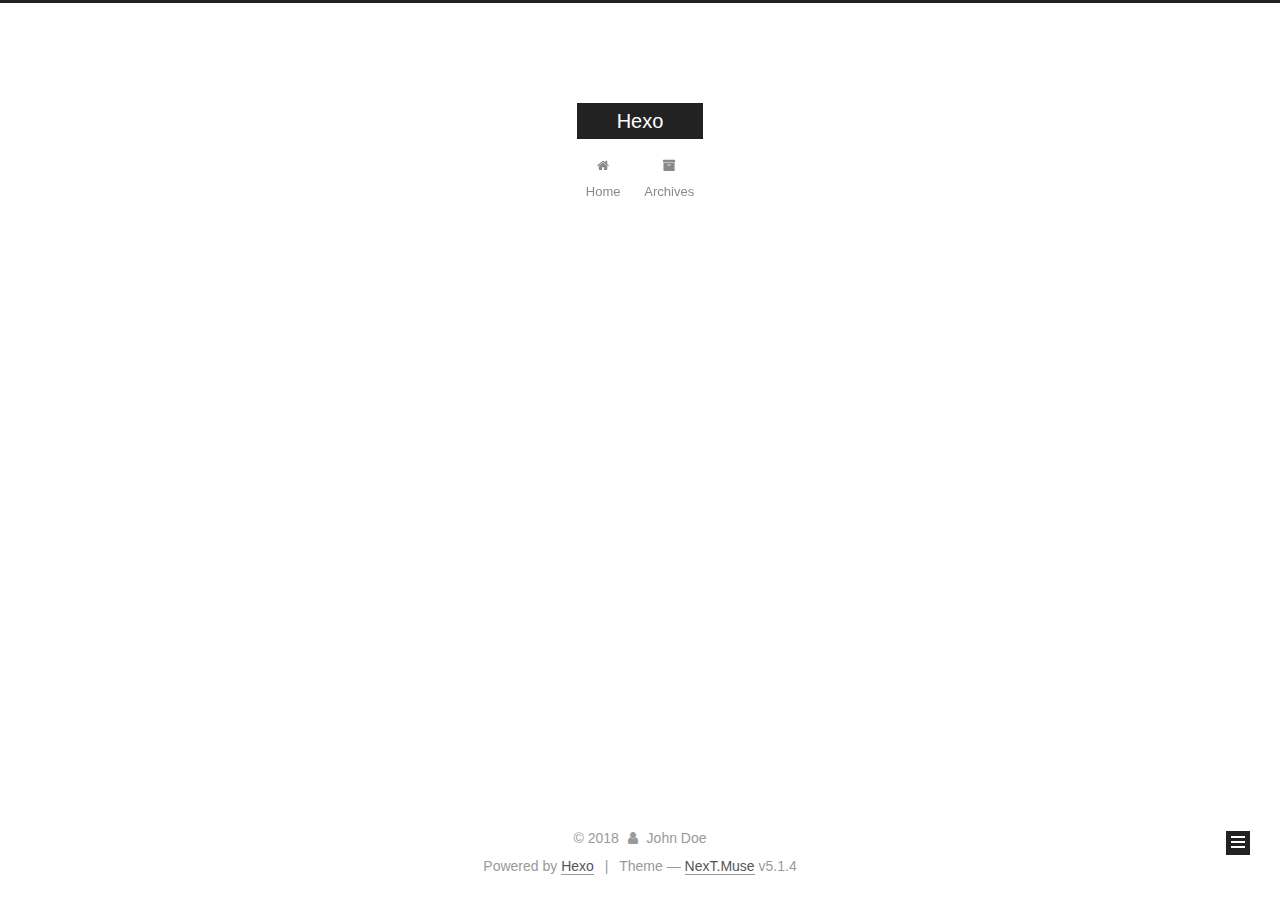
==== archives/index.html @ 5ebdc73c "Site updated: 2018-12-27 10:28:48" ====
<!DOCTYPE html>



  


<html class="theme-next muse use-motion" lang="">
<head><meta name="generator" content="Hexo 3.8.0">
  <meta charset="UTF-8">
<meta http-equiv="X-UA-Compatible" content="IE=edge">
<meta name="viewport" content="width=device-width, initial-scale=1, maximum-scale=1">
<meta name="theme-color" content="#222">









<meta http-equiv="Cache-Control" content="no-transform">
<meta http-equiv="Cache-Control" content="no-siteapp">
















  
  
  <link href="/lib/fancybox/source/jquery.fancybox.css?v=2.1.5" rel="stylesheet" type="text/css">







<link href="/lib/font-awesome/css/font-awesome.min.css?v=4.6.2" rel="stylesheet" type="text/css">

<link href="/css/main.css?v=5.1.4" rel="stylesheet" type="text/css">


  <link rel="apple-touch-icon" sizes="180x180" href="/images/apple-touch-icon-next.png?v=5.1.4">


  <link rel="icon" type="image/png" sizes="32x32" href="/images/favicon-32x32-next.png?v=5.1.4">


  <link rel="icon" type="image/png" sizes="16x16" href="/images/favicon-16x16-next.png?v=5.1.4">


  <link rel="mask-icon" href="/images/logo.svg?v=5.1.4" color="#222">





  <meta name="keywords" content="Hexo, NexT">










<meta property="og:type" content="website">
<meta property="og:title" content="Hexo">
<meta property="og:url" content="http://yoursite.com/archives/index.html">
<meta property="og:site_name" content="Hexo">
<meta property="og:locale" content="default">
<meta name="twitter:card" content="summary">
<meta name="twitter:title" content="Hexo">



<script type="text/javascript" id="hexo.configurations">
  var NexT = window.NexT || {};
  var CONFIG = {
    root: '/',
    scheme: 'Muse',
    version: '5.1.4',
    sidebar: {"position":"left","display":"post","offset":12,"b2t":false,"scrollpercent":false,"onmobile":false},
    fancybox: true,
    tabs: true,
    motion: {"enable":true,"async":false,"transition":{"post_block":"fadeIn","post_header":"slideDownIn","post_body":"slideDownIn","coll_header":"slideLeftIn","sidebar":"slideUpIn"}},
    duoshuo: {
      userId: '0',
      author: 'Author'
    },
    algolia: {
      applicationID: '',
      apiKey: '',
      indexName: '',
      hits: {"per_page":10},
      labels: {"input_placeholder":"Search for Posts","hits_empty":"We didn't find any results for the search: ${query}","hits_stats":"${hits} results found in ${time} ms"}
    }
  };
</script>



  <link rel="canonical" href="http://yoursite.com/archives/">





  <title>Archive | Hexo</title>
  








</head>

<body itemscope="" itemtype="http://schema.org/WebPage" lang="default">

  
  
    
  

  <div class="container sidebar-position-left page-archive">
    <div class="headband"></div>

    <header id="header" class="header" itemscope="" itemtype="http://schema.org/WPHeader">
      <div class="header-inner"><div class="site-brand-wrapper">
  <div class="site-meta ">
    

    <div class="custom-logo-site-title">
      <a href="/" class="brand" rel="start">
        <span class="logo-line-before"><i></i></span>
        <span class="site-title">Hexo</span>
        <span class="logo-line-after"><i></i></span>
      </a>
    </div>
      
        <p class="site-subtitle"></p>
      
  </div>

  <div class="site-nav-toggle">
    <button>
      <span class="btn-bar"></span>
      <span class="btn-bar"></span>
      <span class="btn-bar"></span>
    </button>
  </div>
</div>

<nav class="site-nav">
  

  
    <ul id="menu" class="menu">
      
        
        <li class="menu-item menu-item-home">
          <a href="/" rel="section">
            
              <i class="menu-item-icon fa fa-fw fa-home"></i> <br>
            
            Home
          </a>
        </li>
      
        
        <li class="menu-item menu-item-archives">
          <a href="/archives/" rel="section">
            
              <i class="menu-item-icon fa fa-fw fa-archive"></i> <br>
            
            Archives
          </a>
        </li>
      

      
    </ul>
  

  
</nav>



 </div>
    </header>

    <main id="main" class="main">
      <div class="main-inner">
        <div class="content-wrap">
          <div id="content" class="content">
            

  
  
  
  <div class="post-block archive">
    <div id="posts" class="posts-collapse">
      <span class="archive-move-on"></span>

      <span class="archive-page-counter">
        
        
        
          
        
        Um..! 2 posts in total. Keep on posting.
      </span>

      

        
        
        

        
          
          <div class="collection-title">
            <h1 class="archive-year" id="archive-year-2018">2018</h1>
          </div>
        
        

        

  <article class="post post-type-normal" itemscope="" itemtype="http://schema.org/Article">
    <header class="post-header">

      <h2 class="post-title">
        
            <a class="post-title-link" href="/2018/12/21/“我的新帖子”/" itemprop="url">
              
                <span itemprop="name">“我的新帖子”</span>
              
            </a>
        
      </h2>

      <div class="post-meta">
        <time class="post-time" itemprop="dateCreated" datetime="2018-12-21T10:36:46+08:00" content="2018-12-21">
          12-21
        </time>
      </div>

    </header>
  </article>



      

        
        
        

        
        

        

  <article class="post post-type-normal" itemscope="" itemtype="http://schema.org/Article">
    <header class="post-header">

      <h2 class="post-title">
        
            <a class="post-title-link" href="/2018/12/20/hello-world/" itemprop="url">
              
                <span itemprop="name">Hello World</span>
              
            </a>
        
      </h2>

      <div class="post-meta">
        <time class="post-time" itemprop="dateCreated" datetime="2018-12-20T17:09:55+08:00" content="2018-12-20">
          12-20
        </time>
      </div>

    </header>
  </article>



      

    </div>
  </div>
  
  
  

  



          </div>
          


          

        </div>
        
          
  
  <div class="sidebar-toggle">
    <div class="sidebar-toggle-line-wrap">
      <span class="sidebar-toggle-line sidebar-toggle-line-first"></span>
      <span class="sidebar-toggle-line sidebar-toggle-line-middle"></span>
      <span class="sidebar-toggle-line sidebar-toggle-line-last"></span>
    </div>
  </div>

  <aside id="sidebar" class="sidebar">
    
    <div class="sidebar-inner">

      

      

      <section class="site-overview-wrap sidebar-panel sidebar-panel-active">
        <div class="site-overview">
          <div class="site-author motion-element" itemprop="author" itemscope="" itemtype="http://schema.org/Person">
            
              <p class="site-author-name" itemprop="name">John Doe</p>
              <p class="site-description motion-element" itemprop="description"></p>
          </div>

          <nav class="site-state motion-element">

            
              <div class="site-state-item site-state-posts">
              
                <a href="/archives/">
              
                  <span class="site-state-item-count">2</span>
                  <span class="site-state-item-name">posts</span>
                </a>
              </div>
            

            

            

          </nav>

          

          

          
          

          
          

          

        </div>
      </section>

      

      

    </div>
  </aside>


        
      </div>
    </main>

    <footer id="footer" class="footer">
      <div class="footer-inner">
        <div class="copyright">&copy; <span itemprop="copyrightYear">2018</span>
  <span class="with-love">
    <i class="fa fa-user"></i>
  </span>
  <span class="author" itemprop="copyrightHolder">John Doe</span>

  
</div>


  <div class="powered-by">Powered by <a class="theme-link" target="_blank" href="https://hexo.io">Hexo</a></div>



  <span class="post-meta-divider">|</span>



  <div class="theme-info">Theme &mdash; <a class="theme-link" target="_blank" href="https://github.com/iissnan/hexo-theme-next">NexT.Muse</a> v5.1.4</div>




        







        
      </div>
    </footer>

    
      <div class="back-to-top">
        <i class="fa fa-arrow-up"></i>
        
      </div>
    

    

  </div>

  

<script type="text/javascript">
  if (Object.prototype.toString.call(window.Promise) !== '[object Function]') {
    window.Promise = null;
  }
</script>









  












  
  
    <script type="text/javascript" src="/lib/jquery/index.js?v=2.1.3"></script>
  

  
  
    <script type="text/javascript" src="/lib/fastclick/lib/fastclick.min.js?v=1.0.6"></script>
  

  
  
    <script type="text/javascript" src="/lib/jquery_lazyload/jquery.lazyload.js?v=1.9.7"></script>
  

  
  
    <script type="text/javascript" src="/lib/velocity/velocity.min.js?v=1.2.1"></script>
  

  
  
    <script type="text/javascript" src="/lib/velocity/velocity.ui.min.js?v=1.2.1"></script>
  

  
  
    <script type="text/javascript" src="/lib/fancybox/source/jquery.fancybox.pack.js?v=2.1.5"></script>
  


  


  <script type="text/javascript" src="/js/src/utils.js?v=5.1.4"></script>

  <script type="text/javascript" src="/js/src/motion.js?v=5.1.4"></script>



  
  

  

  


  <script type="text/javascript" src="/js/src/bootstrap.js?v=5.1.4"></script>



  


  




	





  





  












  





  

  

  

  
  

  

  

  

</body>
</html>
---- css/main.css ----
/* normalize.css v3.0.2 | MIT License | git.io/normalize */
html {
  font-family: sans-serif; /* 1 */
  -ms-text-size-adjust: 100%; /* 2 */
  -webkit-text-size-adjust: 100%; /* 2 */
}
body {
  margin: 0;
}
article,
aside,
details,
figcaption,
figure,
footer,
header,
hgroup,
main,
menu,
nav,
section,
summary {
  display: block;
}
audio,
canvas,
progress,
video {
  display: inline-block; /* 1 */
  vertical-align: baseline; /* 2 */
}
audio:not([controls]) {
  display: none;
  height: 0;
}
[hidden],
template {
  display: none;
}
a {
  background-color: transparent;
}
a:active,
a:hover {
  outline: 0;
}
abbr[title] {
  border-bottom: 1px dotted;
}
b,
strong {
  font-weight: bold;
}
dfn {
  font-style: italic;
}
h1 {
  font-size: 2em;
  margin: 0.67em 0;
}
mark {
  background: #ff0;
  color: #000;
}
small {
  font-size: 80%;
}
sub,
sup {
  font-size: 75%;
  line-height: 0;
  position: relative;
  vertical-align: baseline;
}
sup {
  top: -0.5em;
}
sub {
  bottom: -0.25em;
}
img {
  border: 0;
}
svg:not(:root) {
  overflow: hidden;
}
figure {
  margin: 1em 40px;
}
hr {
  -moz-box-sizing: content-box;
  box-sizing: content-box;
  height: 0;
}
pre {
  overflow: auto;
}
code,
kbd,
pre,
samp {
  font-family: monospace, monospace;
  font-size: 1em;
}
button,
input,
optgroup,
select,
textarea {
  color: inherit; /* 1 */
  font: inherit; /* 2 */
  margin: 0; /* 3 */
}
button {
  overflow: visible;
}
button,
select {
  text-transform: none;
}
button,
html input[type="button"],
input[type="reset"],
input[type="submit"] {
  -webkit-appearance: button; /* 2 */
  cursor: pointer; /* 3 */
}
button[disabled],
html input[disabled] {
  cursor: default;
}
button::-moz-focus-inner,
input::-moz-focus-inner {
  border: 0;
  padding: 0;
}
input {
  line-height: normal;
}
input[type="checkbox"],
input[type="radio"] {
  box-sizing: border-box; /* 1 */
  padding: 0; /* 2 */
}
input[type="number"]::-webkit-inner-spin-button,
input[type="number"]::-webkit-outer-spin-button {
  height: auto;
}
input[type="search"] {
  -webkit-appearance: textfield; /* 1 */
  -moz-box-sizing: content-box;
  -webkit-box-sizing: content-box; /* 2 */
  box-sizing: content-box;
}
input[type="search"]::-webkit-search-cancel-button,
input[type="search"]::-webkit-search-decoration {
  -webkit-appearance: none;
}
fieldset {
  border: 1px solid #c0c0c0;
  margin: 0 2px;
  padding: 0.35em 0.625em 0.75em;
}
legend {
  border: 0; /* 1 */
  padding: 0; /* 2 */
}
textarea {
  overflow: auto;
}
optgroup {
  font-weight: bold;
}
table {
  border-collapse: collapse;
  border-spacing: 0;
}
td,
th {
  padding: 0;
}
::selection {
  background: #262a30;
  color: #fff;
}
body {
  position: relative;
  font-family: 'Lato', "PingFang SC", "Microsoft YaHei", sans-serif;
  font-size: 14px;
  line-height: 2;
  color: #555;
  background: #fff;
}
@media (max-width: 767px) {
  body {
    padding-right: 0 !important;
  }
}
@media (min-width: 768px) and (max-width: 991px) {
  body {
    padding-right: 0 !important;
  }
}
@media (min-width: 1600px) {
  body {
    font-size: 16px;
  }
}
h1,
h2,
h3,
h4,
h5,
h6 {
  margin: 0;
  padding: 0;
  font-weight: bold;
  line-height: 1.5;
  font-family: 'Lato', "PingFang SC", "Microsoft YaHei", sans-serif;
}
h2,
h3,
h4,
h5,
h6 {
  margin: 20px 0 15px;
}
h1 {
  font-size: 22px;
}
@media (max-width: 767px) {
  h1 {
    font-size: 18px;
  }
}
h2 {
  font-size: 20px;
}
@media (max-width: 767px) {
  h2 {
    font-size: 16px;
  }
}
h3 {
  font-size: 18px;
}
@media (max-width: 767px) {
  h3 {
    font-size: 14px;
  }
}
h4 {
  font-size: 16px;
}
@media (max-width: 767px) {
  h4 {
    font-size: 12px;
  }
}
h5 {
  font-size: 14px;
}
@media (max-width: 767px) {
  h5 {
    font-size: 10px;
  }
}
h6 {
  font-size: 12px;
}
@media (max-width: 767px) {
  h6 {
    font-size: 8px;
  }
}
p {
  margin: 0 0 20px 0;
}
a {
  color: #555;
  text-decoration: none;
  outline: none;
  border-bottom: 1px solid #999;
  word-wrap: break-word;
}
a:hover {
  color: #222;
  border-bottom-color: #222;
}
blockquote {
  margin: 0;
  padding: 0;
}
img {
  display: block;
  margin: auto;
  max-width: 100%;
  height: auto;
}
hr {
  margin: 40px 0;
  height: 3px;
  border: none;
  background-color: #ddd;
  background-image: repeating-linear-gradient(-45deg, #fff, #fff 4px, transparent 4px, transparent 8px);
}
blockquote {
  padding: 0 15px;
  color: #666;
  border-left: 4px solid #ddd;
}
blockquote cite::before {
  content: "-";
  padding: 0 5px;
}
dt {
  font-weight: 700;
}
dd {
  margin: 0;
  padding: 0;
}
kbd {
  border: 1px solid #ccc;
  border-radius: 0.2em;
  box-shadow: 0.1em 0.1em 0.2em rgba(0,0,0,0.1);
  background-color: #f9f9f9;
  font-family: inherit;
  background-image: -webkit-linear-gradient(top, #eee, #fff, #eee);
  padding: 0.1em 0.3em;
  white-space: nowrap;
}
.text-left {
  text-align: left;
}
.text-center {
  text-align: center;
}
.text-right {
  text-align: right;
}
.text-justify {
  text-align: justify;
}
.text-nowrap {
  white-space: nowrap;
}
.text-lowercase {
  text-transform: lowercase;
}
.text-uppercase {
  text-transform: uppercase;
}
.text-capitalize {
  text-transform: capitalize;
}
.center-block {
  display: block;
  margin-left: auto;
  margin-right: auto;
}
.clearfix:before,
.clearfix:after {
  content: " ";
  display: table;
}
.clearfix:after {
  clear: both;
}
.pullquote {
  width: 45%;
}
.pullquote.left {
  float: left;
  margin-left: 5px;
  margin-right: 10px;
}
.pullquote.right {
  float: right;
  margin-left: 10px;
  margin-right: 5px;
}
.affix.affix.affix {
  position: fixed;
}
.translation {
  margin-top: -20px;
  font-size: 14px;
  color: #999;
}
.scrollbar-measure {
  width: 100px;
  height: 100px;
  overflow: scroll;
  position: absolute;
  top: -9999px;
}
.use-motion .motion-element {
  opacity: 0;
}
table {
  margin: 20px 0;
  width: 100%;
  border-collapse: collapse;
  border-spacing: 0;
  border: 1px solid #ddd;
  font-size: 14px;
  table-layout: fixed;
  word-wrap: break-all;
}
table>tbody>tr:nth-of-type(odd) {
  background-color: #f9f9f9;
}
table>tbody>tr:hover {
  background-color: #f5f5f5;
}
caption,
th,
td {
  padding: 8px;
  text-align: left;
  vertical-align: middle;
  font-weight: normal;
}
th,
td {
  border-bottom: 3px solid #ddd;
  border-right: 1px solid #eee;
}
th {
  padding-bottom: 10px;
  font-weight: 700;
}
td {
  border-bottom-width: 1px;
}
html,
body {
  height: 100%;
}
.container {
  position: relative;
  min-height: 100%;
}
.header-inner {
  margin: 0 auto;
  padding: 100px 0 70px;
  width: 700px;
}
@media (min-width: 1600px) {
  .container .header-inner {
    width: 900px;
  }
}
.main {
  padding-bottom: 150px;
}
.main-inner {
  margin: 0 auto;
  width: 700px;
}
@media (min-width: 1600px) {
  .container .main-inner {
    width: 900px;
  }
}
.footer {
  position: absolute;
  left: 0;
  bottom: 0;
  width: 100%;
  min-height: 50px;
}
.footer-inner {
  box-sizing: border-box;
  margin: 20px auto;
  width: 700px;
}
@media (min-width: 1600px) {
  .container .footer-inner {
    width: 900px;
  }
}
pre,
.highlight {
  overflow: auto;
  margin: 20px 0;
  padding: 0;
  font-size: 13px;
  color: #4d4d4c;
  background: #f7f7f7;
  line-height: 1.6;
}
pre,
code {
  font-family: consolas, Menlo, "PingFang SC", "Microsoft YaHei", monospace;
}
code {
  padding: 2px 4px;
  word-wrap: break-word;
  color: #555;
  background: #eee;
  border-radius: 3px;
  font-size: 13px;
}
pre {
  padding: 10px;
}
pre code {
  padding: 0;
  color: #4d4d4c;
  background: none;
  text-shadow: none;
}
.highlight {
  border-radius: 1px;
}
.highlight pre {
  border: none;
  margin: 0;
  padding: 10px 0;
}
.highlight table {
  margin: 0;
  width: auto;
  border: none;
}
.highlight td {
  border: none;
  padding: 0;
}
.highlight figcaption {
  font-size: 1em;
  color: #4d4d4c;
  line-height: 1em;
  margin-bottom: 1em;
}
.highlight figcaption:before,
.highlight figcaption:after {
  content: " ";
  display: table;
}
.highlight figcaption:after {
  clear: both;
}
.highlight figcaption a {
  float: right;
  color: #4d4d4c;
}
.highlight figcaption a:hover {
  border-bottom-color: #4d4d4c;
}
.highlight .gutter pre {
  padding-left: 10px;
  padding-right: 10px;
  color: #869194;
  text-align: right;
  background-color: #eff2f3;
}
.highlight .code pre {
  width: 100%;
  padding-left: 10px;
  padding-right: 10px;
  background-color: #f7f7f7;
}
.highlight .line {
  height: 20px;
}
.gutter {
  -webkit-user-select: none;
  -moz-user-select: none;
  -ms-user-select: none;
  user-select: none;
}
.gist table {
  width: auto;
}
.gist table td {
  border: none;
}
pre .deletion {
  background: #fdd;
}
pre .addition {
  background: #dfd;
}
pre .meta {
  color: #8959a8;
}
pre .comment {
  color: #8e908c;
}
pre .variable,
pre .attribute,
pre .tag,
pre .regexp,
pre .ruby .constant,
pre .xml .tag .title,
pre .xml .pi,
pre .xml .doctype,
pre .html .doctype,
pre .css .id,
pre .css .class,
pre .css .pseudo {
  color: #c82829;
}
pre .number,
pre .preprocessor,
pre .built_in,
pre .literal,
pre .params,
pre .constant,
pre .command {
  color: #f5871f;
}
pre .ruby .class .title,
pre .css .rules .attribute,
pre .string,
pre .value,
pre .inheritance,
pre .header,
pre .ruby .symbol,
pre .xml .cdata,
pre .special,
pre .number,
pre .formula {
  color: #718c00;
}
pre .title,
pre .css .hexcolor {
  color: #3e999f;
}
pre .function,
pre .python .decorator,
pre .python .title,
pre .ruby .function .title,
pre .ruby .title .keyword,
pre .perl .sub,
pre .javascript .title,
pre .coffeescript .title {
  color: #4271ae;
}
pre .keyword,
pre .javascript .function {
  color: #8959a8;
}
.full-image.full-image.full-image.full-image {
  border: none;
  max-width: 100%;
  width: auto;
  margin: 20px auto 25px;
}
@media (min-width: 992px) {
  .full-image.full-image.full-image.full-image {
    max-width: none;
    width: 110%;
    margin: 25px -5%;
  }
}
.blockquote-center,
.page-home .post-type-quote blockquote,
.page-post-detail .post-type-quote blockquote {
  position: relative;
  margin: 40px 0;
  padding: 0;
  border-left: none;
  text-align: center;
}
.blockquote-center::before,
.page-home .post-type-quote blockquote::before,
.page-post-detail .post-type-quote blockquote::before,
.blockquote-center::after,
.page-home .post-type-quote blockquote::after,
.page-post-detail .post-type-quote blockquote::after {
  position: absolute;
  content: ' ';
  display: block;
  width: 100%;
  height: 24px;
  opacity: 0.2;
  background-repeat: no-repeat;
  background-position: 0 -6px;
  background-size: 22px 22px;
}
.blockquote-center::before,
.page-home .post-type-quote blockquote::before,
.page-post-detail .post-type-quote blockquote::before {
  top: -20px;
  background-image: url("../images/quote-l.svg");
  border-top: 1px solid #ccc;
}
.blockquote-center::after,
.page-home .post-type-quote blockquote::after,
.page-post-detail .post-type-quote blockquote::after {
  bottom: -20px;
  background-image: url("../images/quote-r.svg");
  border-bottom: 1px solid #ccc;
  background-position: 100% 8px;
}
.blockquote-center p,
.page-home .post-type-quote blockquote p,
.page-post-detail .post-type-quote blockquote p,
.blockquote-center div,
.page-home .post-type-quote blockquote div,
.page-post-detail .post-type-quote blockquote div {
  text-align: center;
}
.post .post-body .group-picture img {
  box-sizing: border-box;
  padding: 0 3px;
  border: none;
}
.post .group-picture-row {
  overflow: hidden;
  margin-top: 6px;
}
.post .group-picture-row:first-child {
  margin-top: 0;
}
.post .group-picture-column {
  float: left;
}
.page-post-detail .post-body .group-picture-column {
  float: none;
  margin-top: 10px;
  width: auto !important;
}
.page-post-detail .post-body .group-picture-column img {
  margin: 0 auto;
}
.page-archive .group-picture-container {
  overflow: hidden;
}
.page-archive .group-picture-row {
  float: left;
}
.page-archive .group-picture-row:first-child {
  margin-top: 6px;
}
.page-archive .group-picture-column {
  max-width: 150px;
  max-height: 150px;
}
.post-body .note {
  position: relative;
  padding: 15px;
  margin-bottom: 20px;
  border: 1px solid #eee;
  border-left-width: 5px;
  border-radius: 3px;
}
.post-body .note h2,
.post-body .note h3,
.post-body .note h4,
.post-body .note h5,
.post-body .note h6 {
  margin-top: 0;
  margin-bottom: 0;
  border-bottom: initial;
  padding-top: 0 !important;
}
.post-body .note p:first-child,
.post-body .note ul:first-child,
.post-body .note ol:first-child,
.post-body .note table:first-child,
.post-body .note pre:first-child,
.post-body .note blockquote:first-child {
  margin-top: 0;
}
.post-body .note p:last-child,
.post-body .note ul:last-child,
.post-body .note ol:last-child,
.post-body .note table:last-child,
.post-body .note pre:last-child,
.post-body .note blockquote:last-child {
  margin-bottom: 0;
}
.post-body .note.default {
  border-left-color: #777;
}
.post-body .note.default h2,
.post-body .note.default h3,
.post-body .note.default h4,
.post-body .note.default h5,
.post-body .note.default h6 {
  color: #777;
}
.post-body .note.primary {
  border-left-color: #6f42c1;
}
.post-body .note.primary h2,
.post-body .note.primary h3,
.post-body .note.primary h4,
.post-body .note.primary h5,
.post-body .note.primary h6 {
  color: #6f42c1;
}
.post-body .note.info {
  border-left-color: #428bca;
}
.post-body .note.info h2,
.post-body .note.info h3,
.post-body .note.info h4,
.post-body .note.info h5,
.post-body .note.info h6 {
  color: #428bca;
}
.post-body .note.success {
  border-left-color: #5cb85c;
}
.post-body .note.success h2,
.post-body .note.success h3,
.post-body .note.success h4,
.post-body .note.success h5,
.post-body .note.success h6 {
  color: #5cb85c;
}
.post-body .note.warning {
  border-left-color: #f0ad4e;
}
.post-body .note.warning h2,
.post-body .note.warning h3,
.post-body .note.warning h4,
.post-body .note.warning h5,
.post-body .note.warning h6 {
  color: #f0ad4e;
}
.post-body .note.danger {
  border-left-color: #d9534f;
}
.post-body .note.danger h2,
.post-body .note.danger h3,
.post-body .note.danger h4,
.post-body .note.danger h5,
.post-body .note.danger h6 {
  color: #d9534f;
}
.post-body .label {
  display: inline;
  padding: 0 2px;
  white-space: nowrap;
}
.post-body .label.default {
  background-color: #f0f0f0;
}
.post-body .label.primary {
  background-color: #efe6f7;
}
.post-body .label.info {
  background-color: #e5f2f8;
}
.post-body .label.success {
  background-color: #e7f4e9;
}
.post-body .label.warning {
  background-color: #fcf6e1;
}
.post-body .label.danger {
  background-color: #fae8eb;
}
.post-body .tabs {
  position: relative;
  display: block;
  margin-bottom: 20px;
  padding-top: 10px;
}
.post-body .tabs ul.nav-tabs {
  margin: 0;
  padding: 0;
  display: flex;
  margin-bottom: -1px;
}
@media (max-width: 413px) {
  .post-body .tabs ul.nav-tabs {
    display: block;
    margin-bottom: 5px;
  }
}
.post-body .tabs ul.nav-tabs li.tab {
  list-style-type: none !important;
  margin: 0 0.25em 0 0;
  border-top: 3px solid transparent;
  border-left: 1px solid transparent;
  border-right: 1px solid transparent;
}
@media (max-width: 413px) {
  .post-body .tabs ul.nav-tabs li.tab {
    margin: initial;
    border-top: 1px solid transparent;
    border-left: 3px solid transparent;
    border-right: 1px solid transparent;
    border-bottom: 1px solid transparent;
  }
}
.post-body .tabs ul.nav-tabs li.tab a {
  outline: 0;
  border-bottom: initial;
  display: block;
  line-height: 1.8em;
  padding: 0.25em 0.75em;
  transition-duration: 0.2s;
  transition-timing-function: ease-out;
  transition-delay: 0s;
}
.post-body .tabs ul.nav-tabs li.tab a i {
  width: 1.285714285714286em;
}
.post-body .tabs ul.nav-tabs li.tab.active {
  border-top: 3px solid #fc6423;
  border-left: 1px solid #ddd;
  border-right: 1px solid #ddd;
  background-color: #fff;
}
@media (max-width: 413px) {
  .post-body .tabs ul.nav-tabs li.tab.active {
    border-top: 1px solid #ddd;
    border-left: 3px solid #fc6423;
    border-right: 1px solid #ddd;
    border-bottom: 1px solid #ddd;
  }
}
.post-body .tabs ul.nav-tabs li.tab.active a {
  cursor: default;
  color: #555;
}
.post-body .tabs .tab-content {
  background-color: #fff;
}
.post-body .tabs .tab-content .tab-pane {
  border: 1px solid #ddd;
  padding: 20px 20px 0 20px;
}
.post-body .tabs .tab-content .tab-pane:not(.active) {
  display: none !important;
}
.post-body .tabs .tab-content .tab-pane.active {
  display: block !important;
}
.btn {
  display: inline-block;
  padding: 0 20px;
  font-size: 14px;
  color: #fff;
  background: #222;
  border: 2px solid #222;
  text-decoration: none;
  border-radius: 0;
  transition-property: background-color;
  transition-duration: 0.2s;
  transition-timing-function: ease-in-out;
  transition-delay: 0s;
  line-height: 2;
}
.btn:hover {
  border-color: #222;
  color: #222;
  background: #fff;
}
.btn +.btn {
  margin: 0 0 8px 8px;
}
.btn .fa-fw {
  width: 1.285714285714286em;
  text-align: left;
}
.btn-bar {
  display: block;
  width: 22px;
  height: 2px;
  background: #555;
  border-radius: 1px;
}
.btn-bar+.btn-bar {
  margin-top: 4px;
}
.pagination {
  margin: 120px 0 40px;
  text-align: center;
  border-top: 1px solid #eee;
}
.page-number-basic,
.pagination .prev,
.pagination .next,
.pagination .page-number,
.pagination .space {
  display: inline-block;
  position: relative;
  top: -1px;
  margin: 0 10px;
  padding: 0 11px;
}
@media (max-width: 767px) {
  .page-number-basic,
  .pagination .prev,
  .pagination .next,
  .pagination .page-number,
  .pagination .space {
    margin: 0 5px;
  }
}
.pagination .prev,
.pagination .next,
.pagination .page-number {
  border-bottom: 0;
  border-top: 1px solid #eee;
  transition-property: border-color;
  transition-duration: 0.2s;
  transition-timing-function: ease-in-out;
  transition-delay: 0s;
}
.pagination .prev:hover,
.pagination .next:hover,
.pagination .page-number:hover {
  border-top-color: #222;
}
.pagination .space {
  padding: 0;
  margin: 0;
}
.pagination .prev {
  margin-left: 0;
}
.pagination .next {
  margin-right: 0;
}
.pagination .page-number.current {
  color: #fff;
  background: #ccc;
  border-top-color: #ccc;
}
@media (max-width: 767px) {
  .pagination {
    border-top: none;
  }
  .pagination .prev,
  .pagination .next,
  .pagination .page-number {
    margin-bottom: 10px;
    border-top: 0;
    border-bottom: 1px solid #eee;
    padding: 0 10px;
  }
  .pagination .prev:hover,
  .pagination .next:hover,
  .pagination .page-number:hover {
    border-bottom-color: #222;
  }
}
.comments {
  margin: 60px 20px 0;
}
.tag-cloud {
  text-align: center;
}
.tag-cloud a {
  display: inline-block;
  margin: 10px;
}
.back-to-top {
  box-sizing: border-box;
  position: fixed;
  bottom: -100px;
  right: 30px;
  z-index: 1050;
  padding: 0 6px;
  width: 24px;
  background: #222;
  font-size: 12px;
  opacity: 1;
  color: #fff;
  cursor: pointer;
  text-align: center;
  -webkit-transform: translateZ(0);
  transition-property: bottom;
  transition-duration: 0.2s;
  transition-timing-function: ease-in-out;
  transition-delay: 0s;
}
@media (min-width: 768px) and (max-width: 991px) {
  .back-to-top {
    display: none !important;
  }
}
@media (max-width: 767px) {
  .back-to-top {
    display: none !important;
  }
}
.back-to-top.back-to-top-on {
  bottom: 19px;
}
.header {
  background: transparent;
}
.header-inner {
  position: relative;
}
.headband {
  height: 3px;
  background: #222;
}
.site-meta {
  margin: 0;
  text-align: center;
}
@media (max-width: 767px) {
  .site-meta {
    text-align: center;
  }
}
.brand {
  position: relative;
  display: inline-block;
  padding: 0 40px;
  color: #fff;
  background: #222;
  border-bottom: none;
}
.brand:hover {
  color: #fff;
}
.logo {
  display: inline-block;
  margin-right: 5px;
  line-height: 36px;
  vertical-align: top;
}
.site-title {
  display: inline-block;
  vertical-align: top;
  line-height: 36px;
  font-size: 20px;
  font-weight: normal;
  font-family: 'Lato', "PingFang SC", "Microsoft YaHei", sans-serif;
}
.site-subtitle {
  margin-top: 10px;
  font-size: 13px;
  color: #999;
}
.use-motion .brand {
  opacity: 0;
}
.use-motion .logo,
.use-motion .site-title,
.use-motion .site-subtitle {
  opacity: 0;
  position: relative;
  top: -10px;
}
.site-nav-toggle {
  display: none;
  position: absolute;
  top: 10px;
  left: 10px;
}
@media (max-width: 767px) {
  .site-nav-toggle {
    display: block;
  }
}
.site-nav-toggle button {
  margin-top: 2px;
  padding: 9px 10px;
  background: transparent;
  border: none;
}
@media (max-width: 767px) {
  .site-nav {
    display: none;
    margin: 0 -10px;
    padding: 0 10px;
    clear: both;
    border-top: 1px solid #ddd;
  }
}
@media (min-width: 768px) and (max-width: 991px) {
  .site-nav {
    display: block !important;
  }
}
@media (min-width: 992px) {
  .site-nav {
    display: block !important;
  }
}
.menu {
  margin-top: 20px;
  padding-left: 0;
  text-align: center;
}
.menu .menu-item {
  display: inline-block;
  margin: 0 10px;
  list-style: none;
}
@media screen and (max-width: 767px) {
  .menu .menu-item {
    margin-top: 10px;
  }
}
.menu .menu-item a {
  display: block;
  font-size: 13px;
  line-height: inherit;
  border-bottom: 1px solid transparent;
  transition-property: border-color;
  transition-duration: 0.2s;
  transition-timing-function: ease-in-out;
  transition-delay: 0s;
}
.menu .menu-item a:hover {
  border-bottom-color: #222;
}
.menu .menu-item .fa {
  margin-right: 5px;
}
.use-motion .menu-item {
  opacity: 0;
}
.post-body {
  font-family: 'Lato', "PingFang SC", "Microsoft YaHei", sans-serif;
}
@media (max-width: 767px) {
  .post-body {
    word-break: break-word;
  }
}
.post-body .fancybox img {
  display: block !important;
  margin: 0 auto;
  cursor: pointer;
  cursor: zoom-in;
  cursor: -webkit-zoom-in;
}
.post-body .image-caption,
.post-body .figure .caption {
  margin: -20px auto 15px;
  text-align: center;
  font-size: 14px;
  color: #999;
  font-weight: bold;
  line-height: 1;
}
.post-sticky-flag {
  display: inline-block;
  font-size: 16px;
  -ms-transform: rotate(30deg);
  -webkit-transform: rotate(30deg);
  -moz-transform: rotate(30deg);
  -ms-transform: rotate(30deg);
  -o-transform: rotate(30deg);
  transform: rotate(30deg);
}
.use-motion .post-block,
.use-motion .pagination,
.use-motion .comments {
  opacity: 0;
}
.use-motion .post-header {
  opacity: 0;
}
.use-motion .post-body {
  opacity: 0;
}
.use-motion .collection-title {
  opacity: 0;
}
.posts-expand {
  padding-top: 40px;
}
@media (max-width: 767px) {
  .posts-expand {
    margin: 0 20px;
  }
  .post-body pre .gutter pre {
    padding-right: 10px;
  }
  .post-body .highlight {
    margin-left: 0px;
    margin-right: 0px;
    padding: 0;
  }
  .post-body .highlight .gutter pre {
    padding-right: 10px;
  }
}
@media (min-width: 992px) {
  .posts-expand .post-body {
    text-align: justify;
  }
}
.posts-expand .post-body h2,
.posts-expand .post-body h3,
.posts-expand .post-body h4,
.posts-expand .post-body h5,
.posts-expand .post-body h6 {
  padding-top: 10px;
}
.posts-expand .post-body h2 .header-anchor,
.posts-expand .post-body h3 .header-anchor,
.posts-expand .post-body h4 .header-anchor,
.posts-expand .post-body h5 .header-anchor,
.posts-expand .post-body h6 .header-anchor {
  float: right;
  margin-left: 10px;
  color: #ccc;
  border-bottom-style: none;
  visibility: hidden;
}
.posts-expand .post-body h2 .header-anchor:hover,
.posts-expand .post-body h3 .header-anchor:hover,
.posts-expand .post-body h4 .header-anchor:hover,
.posts-expand .post-body h5 .header-anchor:hover,
.posts-expand .post-body h6 .header-anchor:hover {
  color: inherit;
}
.posts-expand .post-body h2:hover .header-anchor,
.posts-expand .post-body h3:hover .header-anchor,
.posts-expand .post-body h4:hover .header-anchor,
.posts-expand .post-body h5:hover .header-anchor,
.posts-expand .post-body h6:hover .header-anchor {
  visibility: visible;
}
.posts-expand .post-body ul li {
  list-style: circle;
}
.posts-expand .post-body img {
  box-sizing: border-box;
  margin: auto;
  padding: 3px;
  border: 1px solid #ddd;
}
.posts-expand .post-body .fancybox img {
  margin: 0 auto 25px;
}
@media (max-width: 767px) {
  .posts-collapse {
    margin: 0 20px;
  }
  .posts-collapse .post-title,
  .posts-collapse .post-meta {
    display: block;
    width: auto;
    text-align: left;
  }
}
.posts-collapse {
  position: relative;
  z-index: 1010;
  margin-left: 55px;
}
.posts-collapse::after {
  content: " ";
  position: absolute;
  top: 20px;
  left: 0;
  margin-left: -2px;
  width: 4px;
  height: 100%;
  background: #f5f5f5;
  z-index: -1;
}
@media (max-width: 767px) {
  .posts-collapse {
    margin: 0 20px;
  }
}
.posts-collapse .collection-title {
  position: relative;
  margin: 60px 0;
}
.posts-collapse .collection-title h1,
.posts-collapse .collection-title h2 {
  margin-left: 20px;
}
.posts-collapse .collection-title small {
  color: #bbb;
  margin-left: 5px;
}
.posts-collapse .collection-title::before {
  content: " ";
  position: absolute;
  left: 0;
  top: 50%;
  margin-left: -4px;
  margin-top: -4px;
  width: 8px;
  height: 8px;
  background: #bbb;
  border-radius: 50%;
}
.posts-collapse .post {
  margin: 30px 0;
}
.posts-collapse .post-header {
  position: relative;
  transition-duration: 0.2s;
  transition-timing-function: ease-in-out;
  transition-delay: 0s;
  transition-property: border;
  border-bottom: 1px dashed #ccc;
}
.posts-collapse .post-header::before {
  content: " ";
  position: absolute;
  left: 0;
  top: 12px;
  width: 6px;
  height: 6px;
  margin-left: -4px;
  background: #bbb;
  border-radius: 50%;
  border: 1px solid #fff;
  transition-duration: 0.2s;
  transition-timing-function: ease-in-out;
  transition-delay: 0s;
  transition-property: background;
}
.posts-collapse .post-header:hover {
  border-bottom-color: #666;
}
.posts-collapse .post-header:hover::before {
  background: #222;
}
.posts-collapse .post-meta {
  position: absolute;
  font-size: 12px;
  left: 20px;
  top: 5px;
}
.posts-collapse .post-comments-count {
  display: none;
}
.posts-collapse .post-title {
  margin-left: 60px;
  font-size: 16px;
  font-weight: normal;
  line-height: inherit;
}
.posts-collapse .post-title::after {
  margin-left: 3px;
  opacity: 0.6;
}
.posts-collapse .post-title a {
  color: #666;
  border-bottom: none;
}
.page-home .post-type-quote .post-header,
.page-post-detail .post-type-quote .post-header,
.page-home .post-type-quote .post-tags,
.page-post-detail .post-type-quote .post-tags {
  display: none;
}
.posts-expand .post-title {
  text-align: center;
  word-break: break-word;
  font-weight: 400;
}
.posts-expand .post-title-link {
  display: inline-block;
  position: relative;
  color: #555;
  border-bottom: none;
  line-height: 1.2;
  vertical-align: top;
}
.posts-expand .post-title-link::before {
  content: "";
  position: absolute;
  width: 100%;
  height: 2px;
  bottom: 0;
  left: 0;
  background-color: #000;
  visibility: hidden;
  -webkit-transform: scaleX(0);
  -moz-transform: scaleX(0);
  -ms-transform: scaleX(0);
  -o-transform: scaleX(0);
  transform: scaleX(0);
  transition-duration: 0.2s;
  transition-timing-function: ease-in-out;
  transition-delay: 0s;
}
.posts-expand .post-title-link:hover::before {
  visibility: visible;
  -webkit-transform: scaleX(1);
  -moz-transform: scaleX(1);
  -ms-transform: scaleX(1);
  -o-transform: scaleX(1);
  transform: scaleX(1);
}
.posts-expand .post-title-link .fa {
  font-size: 16px;
}
.posts-expand .post-meta {
  margin: 3px 0 60px 0;
  color: #999;
  font-family: 'Lato', "PingFang SC", "Microsoft YaHei", sans-serif;
  font-size: 12px;
  text-align: center;
}
.posts-expand .post-meta .post-category-list {
  display: inline-block;
  margin: 0;
  padding: 3px;
}
.posts-expand .post-meta .post-category-list-link {
  color: #999;
}
.posts-expand .post-meta .post-description {
  font-size: 14px;
  margin-top: 2px;
}
.post-meta-divider {
  margin: 0 0.5em;
}
.post-meta-item-icon {
  margin-right: 3px;
}
@media (min-width: 768px) and (max-width: 991px) {
  .post-meta-item-icon {
    display: inline-block;
  }
}
@media (max-width: 767px) {
  .post-meta-item-icon {
    display: inline-block;
  }
}
@media (min-width: 768px) and (max-width: 991px) {
  .post-meta-item-text {
    display: none;
  }
}
@media (max-width: 767px) {
  .post-meta-item-text {
    display: none;
  }
}
@media (max-width: 767px) {
  .posts-expand .post-comments-count {
    display: none;
  }
}
.post-button {
  margin-top: 40px;
}
.posts-expand .post-tags {
  margin-top: 40px;
  text-align: center;
}
.posts-expand .post-tags a {
  display: inline-block;
  margin-right: 10px;
  font-size: 13px;
}
.post-nav {
  display: table;
  margin-top: 15px;
  width: 100%;
  border-top: 1px solid #eee;
}
.post-nav-divider {
  display: table-cell;
  width: 10%;
}
.post-nav-item {
  display: table-cell;
  padding: 10px 0 0 0;
  width: 45%;
  vertical-align: top;
}
.post-nav-item a {
  position: relative;
  display: block;
  line-height: 25px;
  font-size: 14px;
  color: #555;
  border-bottom: none;
}
.post-nav-item a:hover {
  color: #222;
  border-bottom: none;
}
.post-nav-item a:active {
  top: 2px;
}
.post-nav-item .fa {
  position: absolute;
  top: 8px;
  left: 0;
  font-size: 12px;
}
.post-nav-next a {
  padding-left: 15px;
}
.post-nav-prev {
  text-align: right;
}
.post-nav-prev a {
  padding-right: 15px;
}
.post-nav-prev .fa {
  right: 0;
  left: auto;
}
.posts-expand .post-eof {
  display: block;
  margin: 80px auto 60px;
  width: 8%;
  height: 1px;
  background: #ccc;
  text-align: center;
}
.post:last-child .post-eof.post-eof.post-eof {
  display: none;
}
.post-gallery {
  display: table;
  table-layout: fixed;
  width: 100%;
  border-collapse: separate;
}
.post-gallery-row {
  display: table-row;
}
.post-gallery .post-gallery-img {
  display: table-cell;
  text-align: center;
  vertical-align: middle;
  border: none;
}
.post-gallery .post-gallery-img img {
  max-width: 100%;
  max-height: 100%;
  border: none;
}
.fancybox-close,
.fancybox-close:hover {
  border: none;
}
.rtl.post-body p,
.rtl.post-body a,
.rtl.post-body h1,
.rtl.post-body h2,
.rtl.post-body h3,
.rtl.post-body h4,
.rtl.post-body h5,
.rtl.post-body h6,
.rtl.post-body li,
.rtl.post-body ul,
.rtl.post-body ol {
  direction: rtl;
  font-family: UKIJ Ekran;
}
.rtl.post-title {
  font-family: UKIJ Ekran;
}
.sidebar {
  position: fixed;
  right: 0;
  top: 0;
  bottom: 0;
  width: 0;
  z-index: 1040;
  box-shadow: inset 0 2px 6px #000;
  background: #222;
  -webkit-transform: translateZ(0);
}
.sidebar a {
  color: #999;
  border-bottom-color: #555;
}
.sidebar a:hover {
  color: #eee;
}
@media (min-width: 768px) and (max-width: 991px) {
  .sidebar {
    display: none !important;
  }
}
@media (max-width: 767px) {
  .sidebar {
    display: none !important;
  }
}
.sidebar-inner {
  position: relative;
  padding: 20px 10px;
  color: #999;
  text-align: center;
}
.site-overview-wrap {
  overflow: hidden;
}
.site-overview {
  overflow-y: auto;
  overflow-x: hidden;
}
.sidebar-toggle {
  position: fixed;
  right: 30px;
  bottom: 45px;
  width: 14px;
  height: 14px;
  padding: 5px;
  background: #222;
  line-height: 0;
  z-index: 1050;
  cursor: pointer;
  -webkit-transform: translateZ(0);
}
@media (min-width: 768px) and (max-width: 991px) {
  .sidebar-toggle {
    display: none !important;
  }
}
@media (max-width: 767px) {
  .sidebar-toggle {
    display: none !important;
  }
}
.sidebar-toggle-line {
  position: relative;
  display: inline-block;
  vertical-align: top;
  height: 2px;
  width: 100%;
  background: #fff;
  margin-top: 3px;
}
.sidebar-toggle-line:first-child {
  margin-top: 0;
}
.site-author-image {
  display: block;
  margin: 0 auto;
  padding: 2px;
  max-width: 96px;
  height: auto;
  border: 2px solid #333;
}
.site-author-name {
  margin: 5px 0 0;
  text-align: center;
  color: #f5f5f5;
  font-weight: normal;
}
.site-description {
  margin-top: 5px;
  text-align: center;
  font-size: 14px;
  color: #999;
}
.site-state {
  overflow: hidden;
  line-height: 1.4;
  white-space: nowrap;
  text-align: center;
}
.site-state-item {
  display: inline-block;
  padding: 0 15px;
  border-left: 1px solid #333;
}
.site-state-item:first-child {
  border-left: none;
}
.site-state-item a {
  border-bottom: none;
}
.site-state-item-count {
  display: block;
  text-align: center;
  color: inherit;
  font-weight: 600;
  font-size: 18px;
}
.site-state-item-name {
  font-size: 13px;
  color: inherit;
}
.feed-link {
  margin-top: 20px;
}
.feed-link a {
  display: inline-block;
  padding: 0 15px;
  color: #fc6423;
  border: 1px solid #fc6423;
  border-radius: 4px;
}
.feed-link a i {
  color: #fc6423;
  font-size: 14px;
}
.feed-link a:hover {
  color: #fff;
  background: #fc6423;
}
.feed-link a:hover i {
  color: #fff;
}
.links-of-author {
  margin-top: 20px;
}
.links-of-author a {
  display: inline-block;
  vertical-align: middle;
  margin-right: 10px;
  margin-bottom: 10px;
  border-bottom-color: #555;
  font-size: 13px;
}
.links-of-author a:before {
  display: inline-block;
  vertical-align: middle;
  margin-right: 3px;
  content: " ";
  width: 4px;
  height: 4px;
  border-radius: 50%;
  background: #c194fe;
}
.links-of-blogroll {
  font-size: 13px;
}
.links-of-blogroll-title {
  margin-top: 20px;
  font-size: 14px;
  font-weight: 600;
}
.links-of-blogroll-list {
  margin: 0;
  padding: 0;
  list-style: none;
}
.links-of-blogroll-item {
  padding: 2px 10px;
}
.links-of-blogroll-item a {
  max-width: 280px;
  box-sizing: border-box;
  display: inline-block;
  overflow: hidden;
  white-space: nowrap;
  text-overflow: ellipsis;
}
.sidebar-nav {
  margin: 0 0 20px;
  padding-left: 0;
}
.sidebar-nav li {
  display: inline-block;
  cursor: pointer;
  border-bottom: 1px solid transparent;
  font-size: 14px;
  color: #555;
}
.sidebar-nav li:hover {
  color: #f5f5f5;
}
.page-post-detail .sidebar-nav-toc {
  padding: 0 5px;
}
.page-post-detail .sidebar-nav-overview {
  margin-left: 10px;
}
.sidebar-nav .sidebar-nav-active {
  color: #87daff;
  border-bottom-color: #87daff;
}
.sidebar-nav .sidebar-nav-active:hover {
  color: #87daff;
}
.sidebar-panel {
  display: none;
}
.sidebar-panel-active {
  display: block;
}
.post-toc-empty {
  font-size: 14px;
  color: #666;
}
.post-toc-wrap {
  overflow: hidden;
}
.post-toc {
  overflow: auto;
}
.post-toc ol {
  margin: 0;
  padding: 0 2px 5px 10px;
  text-align: left;
  list-style: none;
  font-size: 14px;
}
.post-toc ol > ol {
  padding-left: 0;
}
.post-toc ol a {
  transition-duration: 0.2s;
  transition-timing-function: ease-in-out;
  transition-delay: 0s;
  transition-property: all;
  color: #999;
  border-bottom-color: #555;
}
.post-toc ol a:hover {
  color: #ccc;
  border-bottom-color: #ccc;
}
.post-toc .nav-item {
  overflow: hidden;
  text-overflow: ellipsis;
  text-align: justify;
  white-space: nowrap;
  line-height: 1.8;
}
.post-toc .nav .nav-child {
  display: none;
}
.post-toc .nav .active > .nav-child {
  display: block;
}
.post-toc .nav .active-current > .nav-child {
  display: block;
}
.post-toc .nav .active-current > .nav-child > .nav-item {
  display: block;
}
.post-toc .nav .active > a {
  color: #87daff;
  border-bottom-color: #87daff;
}
.post-toc .nav .active-current > a {
  color: #87daff;
}
.post-toc .nav .active-current > a:hover {
  color: #87daff;
}
.footer {
  font-size: 14px;
  color: #999;
}
.footer img {
  border: none;
}
.footer-inner {
  text-align: center;
}
.with-love {
  display: inline-block;
  margin: 0 5px;
}
.powered-by,
.theme-info {
  display: inline-block;
}
.cc-license {
  margin-top: 10px;
  text-align: center;
}
.cc-license .cc-opacity {
  opacity: 0.7;
  border-bottom: none;
}
.cc-license .cc-opacity:hover {
  opacity: 0.9;
}
.cc-license img {
  display: inline-block;
}
.theme-next #ds-thread #ds-reset {
  color: #555;
}
.theme-next #ds-thread #ds-reset .ds-replybox {
  margin-bottom: 30px;
}
.theme-next #ds-thread #ds-reset .ds-replybox .ds-avatar,
.theme-next #ds-reset .ds-avatar img {
  box-shadow: none;
}
.theme-next #ds-thread #ds-reset .ds-textarea-wrapper {
  border-color: #c7d4e1;
  background: none;
  border-top-right-radius: 3px;
  border-top-left-radius: 3px;
}
.theme-next #ds-thread #ds-reset .ds-textarea-wrapper textarea {
  height: 60px;
}
.theme-next #ds-reset .ds-rounded-top {
  border-radius: 0;
}
.theme-next #ds-thread #ds-reset .ds-post-toolbar {
  box-sizing: border-box;
  border: 1px solid #c7d4e1;
  background: #f6f8fa;
}
.theme-next #ds-thread #ds-reset .ds-post-options {
  height: 40px;
  border: none;
  background: none;
}
.theme-next #ds-thread #ds-reset .ds-toolbar-buttons {
  top: 11px;
}
.theme-next #ds-thread #ds-reset .ds-sync {
  top: 5px;
}
.theme-next #ds-thread #ds-reset .ds-post-button {
  top: 4px;
  right: 5px;
  width: 90px;
  height: 30px;
  border: 1px solid #c5ced7;
  border-radius: 3px;
  background-image: linear-gradient(#fbfbfc, #f5f7f9);
  color: #60676d;
}
.theme-next #ds-thread #ds-reset .ds-post-button:hover {
  background-position: 0 -30px;
  color: #60676d;
}
.theme-next #ds-thread #ds-reset .ds-comments-info {
  padding: 10px 0;
}
.theme-next #ds-thread #ds-reset .ds-sort {
  display: none;
}
.theme-next #ds-thread #ds-reset li.ds-tab a.ds-current {
  border: none;
  background: #f6f8fa;
  color: #60676d;
}
.theme-next #ds-thread #ds-reset li.ds-tab a.ds-current:hover {
  background-color: #e9f0f7;
  color: #60676d;
}
.theme-next #ds-thread #ds-reset li.ds-tab a {
  border-radius: 2px;
  padding: 5px;
}
.theme-next #ds-thread #ds-reset .ds-login-buttons p {
  color: #999;
  line-height: 36px;
}
.theme-next #ds-thread #ds-reset .ds-login-buttons .ds-service-list li {
  height: 28px;
}
.theme-next #ds-thread #ds-reset .ds-service-list a {
  background: none;
  padding: 5px;
  border: 1px solid;
  border-radius: 3px;
  text-align: center;
}
.theme-next #ds-thread #ds-reset .ds-service-list a:hover {
  color: #fff;
  background: #666;
}
.theme-next #ds-thread #ds-reset .ds-service-list .ds-weibo {
  color: #fc9b00;
  border-color: #fc9b00;
}
.theme-next #ds-thread #ds-reset .ds-service-list .ds-weibo:hover {
  background: #fc9b00;
}
.theme-next #ds-thread #ds-reset .ds-service-list .ds-qq {
  color: #60a3ec;
  border-color: #60a3ec;
}
.theme-next #ds-thread #ds-reset .ds-service-list .ds-qq:hover {
  background: #60a3ec;
}
.theme-next #ds-thread #ds-reset .ds-service-list .ds-renren {
  color: #2e7ac4;
  border-color: #2e7ac4;
}
.theme-next #ds-thread #ds-reset .ds-service-list .ds-renren:hover {
  background: #2e7ac4;
}
.theme-next #ds-thread #ds-reset .ds-service-list .ds-douban {
  color: #37994c;
  border-color: #37994c;
}
.theme-next #ds-thread #ds-reset .ds-service-list .ds-douban:hover {
  background: #37994c;
}
.theme-next #ds-thread #ds-reset .ds-service-list .ds-kaixin {
  color: #fef20d;
  border-color: #fef20d;
}
.theme-next #ds-thread #ds-reset .ds-service-list .ds-kaixin:hover {
  background: #fef20d;
}
.theme-next #ds-thread #ds-reset .ds-service-list .ds-netease {
  color: #f00;
  border-color: #f00;
}
.theme-next #ds-thread #ds-reset .ds-service-list .ds-netease:hover {
  background: #f00;
}
.theme-next #ds-thread #ds-reset .ds-service-list .ds-sohu {
  color: #ffcb05;
  border-color: #ffcb05;
}
.theme-next #ds-thread #ds-reset .ds-service-list .ds-sohu:hover {
  background: #ffcb05;
}
.theme-next #ds-thread #ds-reset .ds-service-list .ds-baidu {
  color: #2831e0;
  border-color: #2831e0;
}
.theme-next #ds-thread #ds-reset .ds-service-list .ds-baidu:hover {
  background: #2831e0;
}
.theme-next #ds-thread #ds-reset .ds-service-list .ds-google {
  color: #166bec;
  border-color: #166bec;
}
.theme-next #ds-thread #ds-reset .ds-service-list .ds-google:hover {
  background: #166bec;
}
.theme-next #ds-thread #ds-reset .ds-service-list .ds-weixin {
  color: #00ce0d;
  border-color: #00ce0d;
}
.theme-next #ds-thread #ds-reset .ds-service-list .ds-weixin:hover {
  background: #00ce0d;
}
.theme-next #ds-thread #ds-reset .ds-service-list .ds-more-services {
  border: none;
}
.theme-next #ds-thread #ds-reset .ds-service-list .ds-more-services:hover {
  background: none;
}
.theme-next #ds-reset .duoshuo-ua-admin {
  display: inline-block;
  color: #f00;
}
.theme-next #ds-reset .duoshuo-ua-platform,
.theme-next #ds-reset .duoshuo-ua-browser {
  color: #ccc;
}
.theme-next #ds-reset .duoshuo-ua-platform .fa,
.theme-next #ds-reset .duoshuo-ua-browser .fa {
  display: inline-block;
  margin-right: 3px;
}
.theme-next #ds-reset .duoshuo-ua-separator {
  display: inline-block;
  margin-left: 5px;
}
.theme-next .this_ua {
  background-color: #ccc !important;
  border-radius: 4px;
  padding: 0 5px !important;
  margin: 1px 1px !important;
  border: 1px solid #bbb !important;
  color: #fff;
  display: inline-block !important;
}
.theme-next .this_ua.admin {
  background-color: #d9534f !important;
  border-color: #d9534f !important;
}
.theme-next .this_ua.platform.iOS,
.theme-next .this_ua.platform.Mac,
.theme-next .this_ua.platform.Windows {
  background-color: #39b3d7 !important;
  border-color: #46b8da !important;
}
.theme-next .this_ua.platform.Linux {
  background-color: #3a3a3a !important;
  border-color: #1f1f1f !important;
}
.theme-next .this_ua.platform.Android {
  background-color: #00c47d !important;
  border-color: #01b171 !important;
}
.theme-next .this_ua.browser.Mobile,
.theme-next .this_ua.browser.Chrome {
  background-color: #5cb85c !important;
  border-color: #4cae4c !important;
}
.theme-next .this_ua.browser.Firefox {
  background-color: #f0ad4e !important;
  border-color: #eea236 !important;
}
.theme-next .this_ua.browser.Maxthon,
.theme-next .this_ua.browser.IE {
  background-color: #428bca !important;
  border-color: #357ebd !important;
}
.theme-next .this_ua.browser.baidu,
.theme-next .this_ua.browser.UCBrowser,
.theme-next .this_ua.browser.Opera {
  background-color: #d9534f !important;
  border-color: #d43f3a !important;
}
.theme-next .this_ua.browser.Android,
.theme-next .this_ua.browser.QQBrowser {
  background-color: #78ace9 !important;
  border-color: #4cae4c !important;
}
.post-spread {
  margin-top: 20px;
  text-align: center;
}
.jiathis_style {
  display: inline-block;
}
.jiathis_style a {
  border: none;
}
.fa {
  font-family: FontAwesome !important;
}
.post-spread {
  margin-top: 20px;
  text-align: center;
}
.bdshare-slide-button-box a {
  border: none;
}
.bdsharebuttonbox {
  display: inline-block;
}
.bdsharebuttonbox a {
  border: none;
}
.local-search-pop-overlay {
  position: fixed;
  width: 100%;
  height: 100%;
  top: 0;
  left: 0;
  z-index: 2080;
  background-color: rgba(0,0,0,0.3);
}
.local-search-popup {
  display: none;
  position: fixed;
  top: 10%;
  left: 50%;
  margin-left: -350px;
  width: 700px;
  height: 80%;
  padding: 0;
  background: #fff;
  color: #333;
  z-index: 9999;
  border-radius: 5px;
}
@media (max-width: 767px) {
  .local-search-popup {
    padding: 0;
    top: 0;
    left: 0;
    margin: 0;
    width: 100%;
    height: 100%;
    border-radius: 0;
  }
}
.local-search-popup ul.search-result-list {
  padding: 0;
  margin: 0 5px;
}
.local-search-popup p.search-result {
  border-bottom: 1px dashed #ccc;
  padding: 5px 0;
}
.local-search-popup a.search-result-title {
  font-weight: bold;
  font-size: 16px;
}
.local-search-popup .search-keyword {
  border-bottom: 1px dashed #f00;
  font-weight: bold;
  color: #f00;
}
.local-search-popup .local-search-header {
  padding: 5px;
  height: 36px;
  background: #f5f5f5;
  border-top-left-radius: 5px;
  border-top-right-radius: 5px;
}
.local-search-popup #local-search-result {
  overflow: auto;
  position: relative;
  padding: 5px 25px;
  height: calc(100% - 55px);
}
.local-search-popup .local-search-input-wrapper {
  display: inline-block;
  width: calc(100% - 90px);
  height: 36px;
  line-height: 36px;
  padding: 0 5px;
}
.local-search-popup .local-search-input-wrapper input {
  padding: 8px 0;
  height: 20px;
  display: block;
  width: 100%;
  outline: none;
  border: none;
  background: transparent;
  vertical-align: middle;
}
.local-search-popup .search-icon,
.local-search-popup .popup-btn-close {
  display: inline-block;
  font-size: 18px;
  color: #999;
  height: 36px;
  width: 18px;
  padding-left: 10px;
  padding-right: 10px;
}
.local-search-popup .search-icon {
  float: left;
}
.local-search-popup .popup-btn-close {
  border-left: 1px solid #eee;
  float: right;
  cursor: pointer;
}
.local-search-popup #no-result {
  position: absolute;
  left: 50%;
  top: 50%;
  -webkit-transform: translate(-50%, -50%);
  -webkit-transform: translate(-50%, -50%);
  -moz-transform: translate(-50%, -50%);
  -ms-transform: translate(-50%, -50%);
  -o-transform: translate(-50%, -50%);
  transform: translate(-50%, -50%);
  color: #ccc;
}
.site-uv,
.site-pv,
.page-pv {
  display: inline-block;
}
.site-uv .busuanzi-value,
.site-pv .busuanzi-value,
.page-pv .busuanzi-value {
  margin: 0 5px;
}
.site-uv {
  margin-right: 10px;
}
.site-uv::after {
  content: "|";
  padding-left: 10px;
}
.page-archive .archive-page-counter {
  position: relative;
  top: 3px;
  left: 20px;
}
@media (max-width: 767px) {
  .page-archive .archive-page-counter {
    top: 5px;
  }
}
.page-archive .posts-collapse .archive-move-on {
  position: absolute;
  top: 11px;
  left: 0;
  margin-left: -6px;
  width: 10px;
  height: 10px;
  opacity: 0.5;
  background: #555;
  border: 1px solid #fff;
  border-radius: 50%;
}
.category-all-page .category-all-title {
  text-align: center;
}
.category-all-page .category-all {
  margin-top: 20px;
}
.category-all-page .category-list {
  margin: 0;
  padding: 0;
  list-style: none;
}
.category-all-page .category-list-item {
  margin: 5px 10px;
}
.category-all-page .category-list-count {
  color: #bbb;
}
.category-all-page .category-list-count:before {
  display: inline;
  content: " (";
}
.category-all-page .category-list-count:after {
  display: inline;
  content: ") ";
}
.category-all-page .category-list-child {
  padding-left: 10px;
}
#schedule ul#event-list {
  padding-left: 30px;
}
#schedule ul#event-list hr {
  margin: 20px 0 45px 0 !important;
  background: #222;
}
#schedule ul#event-list hr:after {
  display: inline-block;
  content: 'NOW';
  background: #222;
  color: #fff;
  font-weight: bold;
  text-align: right;
  padding: 0 5px;
}
#schedule ul#event-list li.event {
  margin: 20px 0px;
  background: #f9f9f9;
  padding-left: 10px;
  min-height: 40px;
}
#schedule ul#event-list li.event h2.event-summary {
  margin: 0;
  padding-bottom: 3px;
}
#schedule ul#event-list li.event h2.event-summary:before {
  display: inline-block;
  font-family: FontAwesome;
  font-size: 8px;
  content: '\f111';
  vertical-align: middle;
  margin-right: 25px;
  color: #bbb;
}
#schedule ul#event-list li.event span.event-relative-time {
  display: inline-block;
  font-size: 12px;
  font-weight: 400;
  padding-left: 12px;
  color: #bbb;
}
#schedule ul#event-list li.event span.event-details {
  display: block;
  color: #bbb;
  margin-left: 56px;
  padding-top: 3px;
  padding-bottom: 6px;
  text-indent: -24px;
  line-height: 18px;
}
#schedule ul#event-list li.event span.event-details:before {
  text-indent: 0;
  display: inline-block;
  width: 14px;
  font-family: FontAwesome;
  text-align: center;
  margin-right: 9px;
  color: #bbb;
}
#schedule ul#event-list li.event span.event-details.event-location:before {
  content: '\f041';
}
#schedule ul#event-list li.event span.event-details.event-duration:before {
  content: '\f017';
}
#schedule ul#event-list li.event-past {
  background: #fcfcfc;
}
#schedule ul#event-list li.event-past > * {
  opacity: 0.6;
}
#schedule ul#event-list li.event-past h2.event-summary {
  color: #bbb;
}
#schedule ul#event-list li.event-past h2.event-summary:before {
  color: #dfdfdf;
}
#schedule ul#event-list li.event-now {
  background: #222;
  color: #fff;
  padding: 15px 0 15px 10px;
}
#schedule ul#event-list li.event-now h2.event-summary:before {
  -webkit-transform: scale(1.2);
  -moz-transform: scale(1.2);
  -ms-transform: scale(1.2);
  -o-transform: scale(1.2);
  transform: scale(1.2);
  color: #fff;
  animation: dot-flash 1s alternate infinite ease-in-out;
}
#schedule ul#event-list li.event-now * {
  color: #fff !important;
}
@-moz-keyframes dot-flash {
  from {
    opacity: 1;
    -webkit-transform: scale(1.1);
    -moz-transform: scale(1.1);
    -ms-transform: scale(1.1);
    -o-transform: scale(1.1);
    transform: scale(1.1);
  }
  to {
    opacity: 0;
    -webkit-transform: scale(1);
    -moz-transform: scale(1);
    -ms-transform: scale(1);
    -o-transform: scale(1);
    transform: scale(1);
  }
}
@-webkit-keyframes dot-flash {
  from {
    opacity: 1;
    -webkit-transform: scale(1.1);
    -moz-transform: scale(1.1);
    -ms-transform: scale(1.1);
    -o-transform: scale(1.1);
    transform: scale(1.1);
  }
  to {
    opacity: 0;
    -webkit-transform: scale(1);
    -moz-transform: scale(1);
    -ms-transform: scale(1);
    -o-transform: scale(1);
    transform: scale(1);
  }
}
@-o-keyframes dot-flash {
  from {
    opacity: 1;
    -webkit-transform: scale(1.1);
    -moz-transform: scale(1.1);
    -ms-transform: scale(1.1);
    -o-transform: scale(1.1);
    transform: scale(1.1);
  }
  to {
    opacity: 0;
    -webkit-transform: scale(1);
    -moz-transform: scale(1);
    -ms-transform: scale(1);
    -o-transform: scale(1);
    transform: scale(1);
  }
}
@keyframes dot-flash {
  from {
    opacity: 1;
    -webkit-transform: scale(1.1);
    -moz-transform: scale(1.1);
    -ms-transform: scale(1.1);
    -o-transform: scale(1.1);
    transform: scale(1.1);
  }
  to {
    opacity: 0;
    -webkit-transform: scale(1);
    -moz-transform: scale(1);
    -ms-transform: scale(1);
    -o-transform: scale(1);
    transform: scale(1);
  }
}
.page-post-detail .sidebar-toggle-line {
  background: #87daff;
}
.page-post-detail .comments {
  overflow: hidden;
}
@media (max-width: 767px) {
  .header-inner,
  .container .main-inner,
  .footer-inner {
    width: auto;
  }
}
embed {
  display: block;
  margin: 0px auto 25px auto;
}
.custom-logo .site-meta-headline {
  text-align: center;
}
.custom-logo .brand {
  background: none;
}
.custom-logo .site-title {
  margin: 10px auto 0;
  font-size: 24px;
  color: #222;
}
.custom-logo .site-title a {
  border: none;
}
.custom-logo-image {
  margin: 0 auto;
  padding: 5px;
  max-width: 150px;
  background: #fff;
}
@media (max-width: 767px) {
  .site-nav {
    position: absolute;
    left: 0;
    top: 52px;
    margin: 0;
    width: 100%;
    padding: 0;
    background: #fff;
    border-bottom: 1px solid #ddd;
    z-index: 1030;
  }
}
@media (max-width: 767px) {
  .menu {
    text-align: left;
  }
}
@media (max-width: 767px) {
  .menu .menu-item {
    display: block;
    margin: 0 10px;
    vertical-align: top;
  }
}
@media (max-width: 767px) {
  .menu .menu-item br {
    display: none;
  }
}
@media (max-width: 767px) {
  .menu .menu-item a {
    padding: 5px 10px;
  }
}
.menu .menu-item .fa {
  margin-right: 0;
}
.site-search form {
  display: none;
}
.links-of-blogroll-inline .links-of-blogroll-item {
  display: inline-block;
}
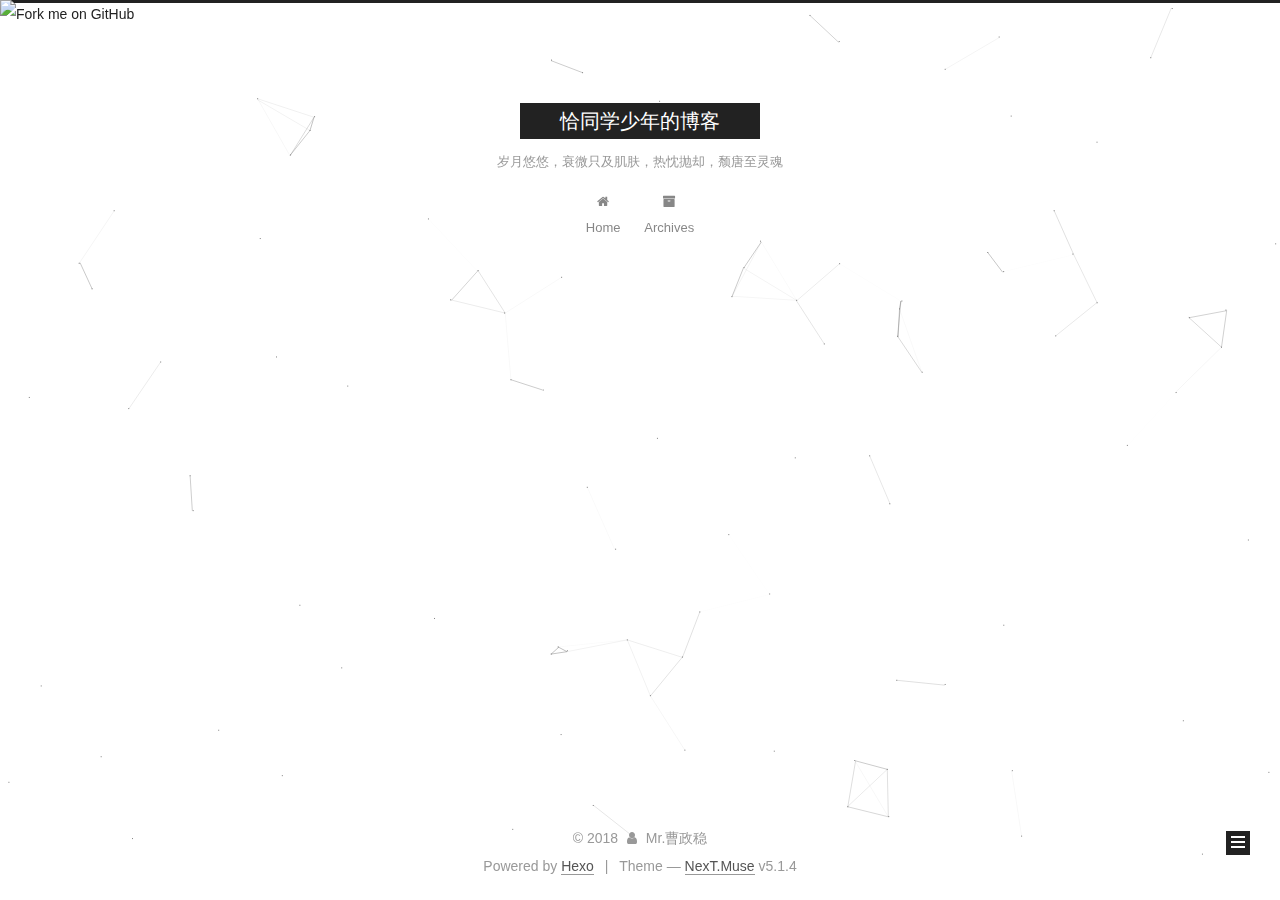
==== commit 099d401b: "Site updated: 2018-12-27 14:44:29" ====
--- a/archives/index.html
+++ b/archives/index.html
@@ -79,13 +79,16 @@
 
 
 
+<meta name="description" content="明天对于一个世界而言，永远是一个奇迹。">
 <meta property="og:type" content="website">
-<meta property="og:title" content="Hexo">
+<meta property="og:title" content="恰同学少年的博客">
 <meta property="og:url" content="http://yoursite.com/archives/index.html">
-<meta property="og:site_name" content="Hexo">
+<meta property="og:site_name" content="恰同学少年的博客">
+<meta property="og:description" content="明天对于一个世界而言，永远是一个奇迹。">
 <meta property="og:locale" content="default">
 <meta name="twitter:card" content="summary">
-<meta name="twitter:title" content="Hexo">
+<meta name="twitter:title" content="恰同学少年的博客">
+<meta name="twitter:description" content="明天对于一个世界而言，永远是一个奇迹。">
 
 
 
@@ -121,7 +124,7 @@
 
 
 
-  <title>Archive | Hexo</title>
+  <title>Archive | 恰同学少年的博客</title>
   
 
 
@@ -142,6 +145,7 @@
 
   <div class="container sidebar-position-left page-archive">
     <div class="headband"></div>
+	<a href="https://github.com/you"><img style="position: absolute; top: 0; left: 0; border: 0;" src="https://s3.amazonaws.com/github/ribbons/forkme_left_red_aa0000.png" alt="Fork me on GitHub"></a>
 
     <header id="header" class="header" itemscope="" itemtype="http://schema.org/WPHeader">
       <div class="header-inner"><div class="site-brand-wrapper">
@@ -151,12 +155,12 @@
     <div class="custom-logo-site-title">
       <a href="/" class="brand" rel="start">
         <span class="logo-line-before"><i></i></span>
-        <span class="site-title">Hexo</span>
+        <span class="site-title">恰同学少年的博客</span>
         <span class="logo-line-after"><i></i></span>
       </a>
     </div>
       
-        <p class="site-subtitle"></p>
+        <p class="site-subtitle">岁月悠悠，衰微只及肌肤，热忱抛却，颓唐至灵魂</p>
       
   </div>
 
@@ -347,8 +351,10 @@
         <div class="site-overview">
           <div class="site-author motion-element" itemprop="author" itemscope="" itemtype="http://schema.org/Person">
             
-              <p class="site-author-name" itemprop="name">John Doe</p>
-              <p class="site-description motion-element" itemprop="description"></p>
+              <img class="site-author-image" itemprop="image" src="/images/avatar.gif" alt="Mr.曹政稳">
+            
+              <p class="site-author-name" itemprop="name">Mr.曹政稳</p>
+              <p class="site-description motion-element" itemprop="description">明天对于一个世界而言，永远是一个奇迹。</p>
           </div>
 
           <nav class="site-state motion-element">
@@ -403,7 +409,7 @@
   <span class="with-love">
     <i class="fa fa-user"></i>
   </span>
-  <span class="author" itemprop="copyrightHolder">John Doe</span>
+  <span class="author" itemprop="copyrightHolder">Mr.曹政稳</span>
 
   
 </div>
@@ -464,6 +470,8 @@
   
 
 
+  
+
 
 
 
@@ -504,6 +512,11 @@
     <script type="text/javascript" src="/lib/fancybox/source/jquery.fancybox.pack.js?v=2.1.5"></script>
   
 
+  
+  
+    <script type="text/javascript" src="/lib/canvas-nest/canvas-nest.min.js"></script>
+  
+
 
   
 
@@ -580,5 +593,6 @@
 
   
 
+  
 </body>
 </html>
--- a/css/main.css
+++ b/css/main.css
@@ -1741,6 +1741,15 @@
   max-width: 96px;
   height: auto;
   border: 2px solid #333;
+/* 头像圆形 */
+  border-radius: 80px;
+  -webkit-border-radius: 80px;
+  -moz-border-radius: 80px;
+  box-shadow: inset 0 -1px 0 #333 sf;
+/* 鼠标经过头像旋转时间 */
+  -webkit-transition: -webkit-transform 1s ease-out;
+  -moz-transition: -moz-transform 1s ease-out;
+  transition: transform 1s ease-out;
 }
 .site-author-name {
   margin: 5px 0 0;
@@ -1753,6 +1762,19 @@
   text-align: center;
   font-size: 14px;
   color: #999;
+}
+img:hover {
+/* 鼠标经过停止头像旋转 
+  -webkit-animation-play-state:paused;
+  animation-play-state:paused;*/
+/* 鼠标经过头像旋转360度 */
+  -webkit-transform: rotateZ(360deg);
+  -moz-transform: rotateZ(360deg);
+  -webkit-transform: rotateZ(360deg);
+  -moz-transform: rotateZ(360deg);
+  -ms-transform: rotateZ(360deg);
+  -o-transform: rotateZ(360deg);
+  transform: rotateZ(360deg);
 }
 .site-state {
   overflow: hidden;
@@ -1822,7 +1844,7 @@
   width: 4px;
   height: 4px;
   border-radius: 50%;
-  background: #c194fe;
+  background: #b60541;
 }
 .links-of-blogroll {
   font-size: 13px;
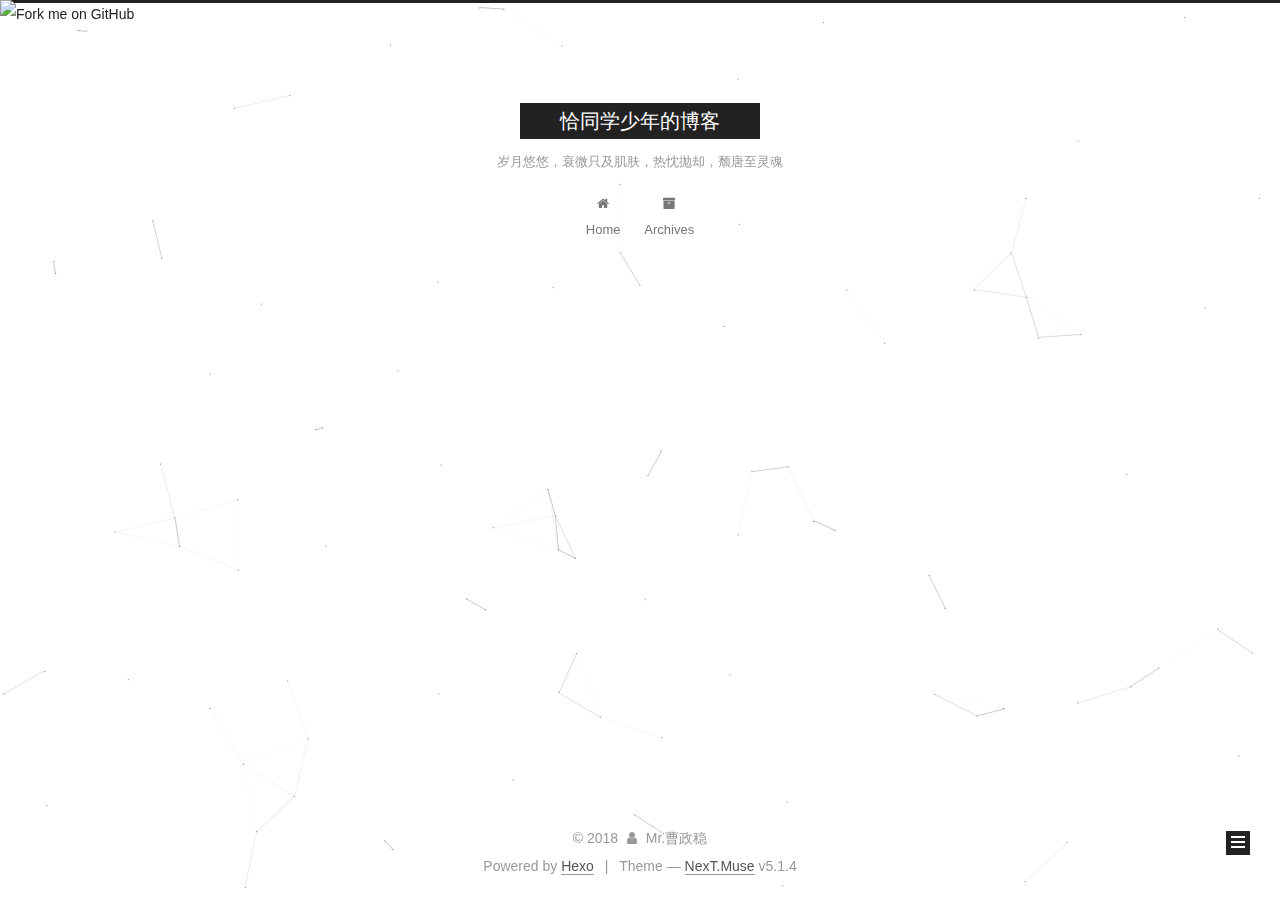
==== commit c4439f62: "Site updated: 2018-12-27 15:49:36" ====
--- a/archives/index.html
+++ b/archives/index.html
@@ -11,6 +11,23 @@
 <meta http-equiv="X-UA-Compatible" content="IE=edge">
 <meta name="viewport" content="width=device-width, initial-scale=1, maximum-scale=1">
 <meta name="theme-color" content="#222">
+
+<script src="//cdn.bootcss.com/pace/1.0.2/pace.min.js"></script>
+<link href="//cdn.bootcss.com/pace/1.0.2/themes/pink/pace-theme-flash.css" rel="stylesheet">
+
+<style>
+    .pace .pace-progress {
+        background: #1E92FB; /*进度条颜色*/
+        height: 3px;
+    }
+    .pace .pace-progress-inner {
+         box-shadow: 0 0 10px #1E92FB, 0 0 5px     #1E92FB; /*阴影颜色*/
+    }
+    .pace .pace-activity {
+        border-top-color: #1E92FB;    /*上边框颜色*/
+        border-left-color: #1E92FB;    /*左边框颜色*/
+    }
+</style>
 
 
 
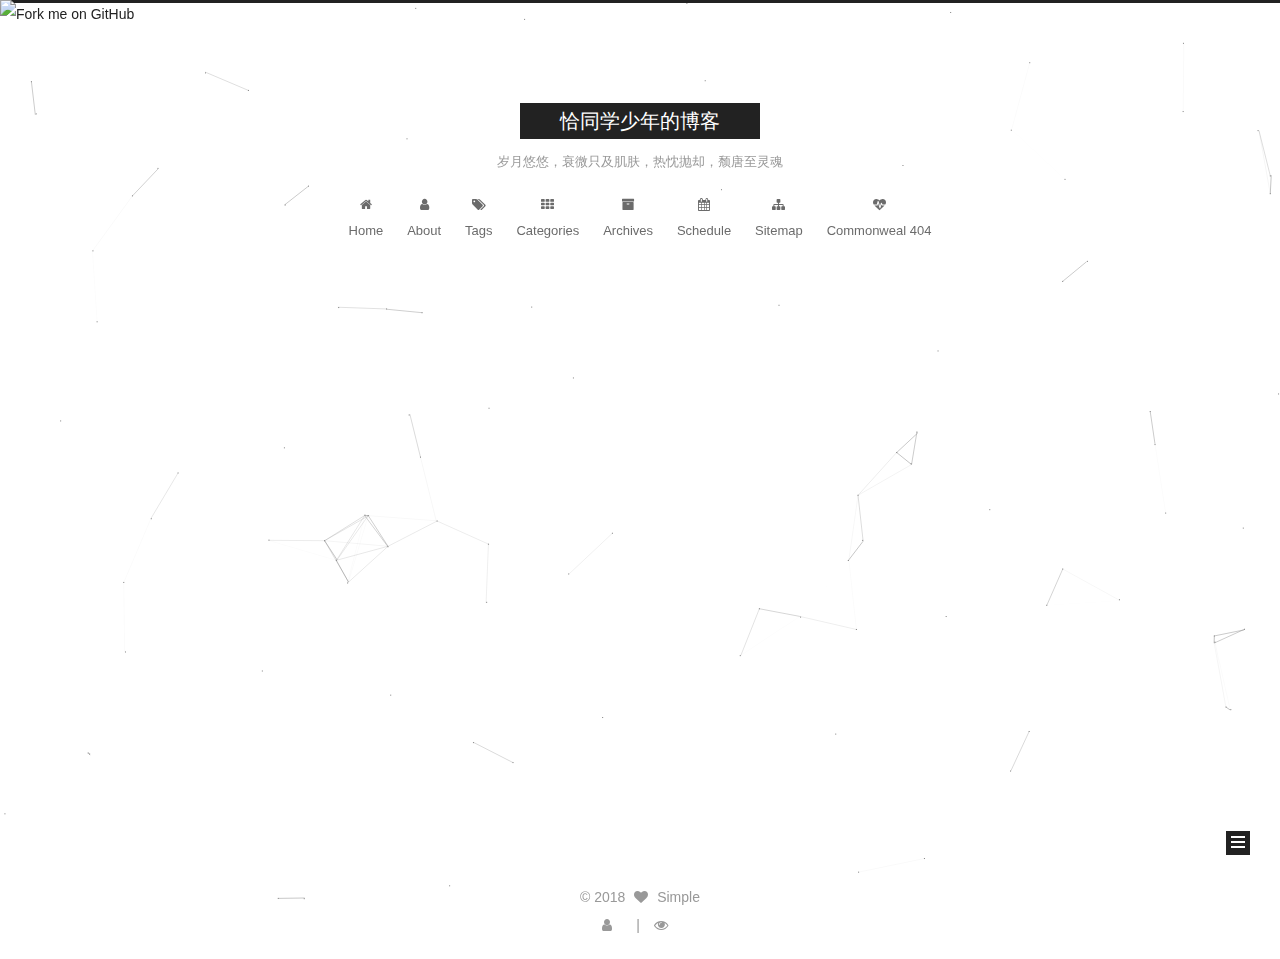
==== commit ab6386ea: "Site updated: 2018-12-27 17:15:53" ====
--- a/archives/index.html
+++ b/archives/index.html
@@ -207,12 +207,72 @@
         </li>
       
         
+        <li class="menu-item menu-item-about">
+          <a href="/about" rel="section">
+            
+              <i class="menu-item-icon fa fa-fw fa-user"></i> <br>
+            
+            About
+          </a>
+        </li>
+      
+        
+        <li class="menu-item menu-item-tags">
+          <a href="/tags" rel="section">
+            
+              <i class="menu-item-icon fa fa-fw fa-tags"></i> <br>
+            
+            Tags
+          </a>
+        </li>
+      
+        
+        <li class="menu-item menu-item-categories">
+          <a href="/categories/" rel="section">
+            
+              <i class="menu-item-icon fa fa-fw fa-th"></i> <br>
+            
+            Categories
+          </a>
+        </li>
+      
+        
         <li class="menu-item menu-item-archives">
           <a href="/archives/" rel="section">
             
               <i class="menu-item-icon fa fa-fw fa-archive"></i> <br>
             
             Archives
+          </a>
+        </li>
+      
+        
+        <li class="menu-item menu-item-schedule">
+          <a href="/schedule/" rel="section">
+            
+              <i class="menu-item-icon fa fa-fw fa-calendar"></i> <br>
+            
+            Schedule
+          </a>
+        </li>
+      
+        
+        <li class="menu-item menu-item-sitemap">
+          <a href="/sitemap.xml" rel="section">
+            
+              <i class="menu-item-icon fa fa-fw fa-sitemap"></i> <br>
+            
+            Sitemap
+          </a>
+        </li>
+      
+        
+        <li class="menu-item menu-item-commonweal">
+          <a href="/404/" rel="section">
+            
+              <i class="menu-item-icon fa fa-fw fa-heartbeat"></i> <br>
+            
+            Commonweal 404
           </a>
         </li>
       
@@ -368,9 +428,9 @@
         <div class="site-overview">
           <div class="site-author motion-element" itemprop="author" itemscope="" itemtype="http://schema.org/Person">
             
-              <img class="site-author-image" itemprop="image" src="/images/avatar.gif" alt="Mr.曹政稳">
-            
-              <p class="site-author-name" itemprop="name">Mr.曹政稳</p>
+              <img class="site-author-image" itemprop="image" src="/images/avatar.gif" alt="Simple">
+            
+              <p class="site-author-name" itemprop="name">Simple</p>
               <p class="site-description motion-element" itemprop="description">明天对于一个世界而言，永远是一个奇迹。</p>
           </div>
 
@@ -423,15 +483,15 @@
     <footer id="footer" class="footer">
       <div class="footer-inner">
         <div class="copyright">&copy; <span itemprop="copyrightYear">2018</span>
-  <span class="with-love">
-    <i class="fa fa-user"></i>
+  <span class="with-love" id="animate">
+    <i class="fa fa-heart"></i>
   </span>
-  <span class="author" itemprop="copyrightHolder">Mr.曹政稳</span>
+  <span class="author" itemprop="copyrightHolder">Simple</span>
 
   
 </div>
 
-
+<!--
   <div class="powered-by">Powered by <a class="theme-link" target="_blank" href="https://hexo.io">Hexo</a></div>
 
 
@@ -441,11 +501,31 @@
 
 
   <div class="theme-info">Theme &mdash; <a class="theme-link" target="_blank" href="https://github.com/iissnan/hexo-theme-next">NexT.Muse</a> v5.1.4</div>
-
-
-
-
-        
+-->
+
+
+
+        
+<div class="busuanzi-count">
+  <script async src="https://dn-lbstatics.qbox.me/busuanzi/2.3/busuanzi.pure.mini.js"></script>
+
+  
+    <span class="site-uv">
+      <i class="fa fa-user"></i>
+      <span class="busuanzi-value" id="busuanzi_value_site_uv"></span>
+      
+    </span>
+  
+
+  
+    <span class="site-pv">
+      <i class="fa fa-eye"></i>
+      <span class="busuanzi-value" id="busuanzi_value_site_pv"></span>
+      
+    </span>
+  
+</div>
+
 
 
 
--- a/css/main.css
+++ b/css/main.css
@@ -1844,7 +1844,7 @@
   width: 4px;
   height: 4px;
   border-radius: 50%;
-  background: #b60541;
+  background: #bafb42;
 }
 .links-of-blogroll {
   font-size: 13px;
@@ -2682,3 +2682,10 @@
 .links-of-blogroll-inline .links-of-blogroll-item {
   display: inline-block;
 }
+.post {
+  margin-top: 60px;
+  margin-bottom: 60px;
+  padding: 25px;
+  -webkit-box-shadow: 0 0 5px rgba(202,203,203,0.5);
+  -moz-box-shadow: 0 0 5px rgba(202,203,204,0.5);
+}
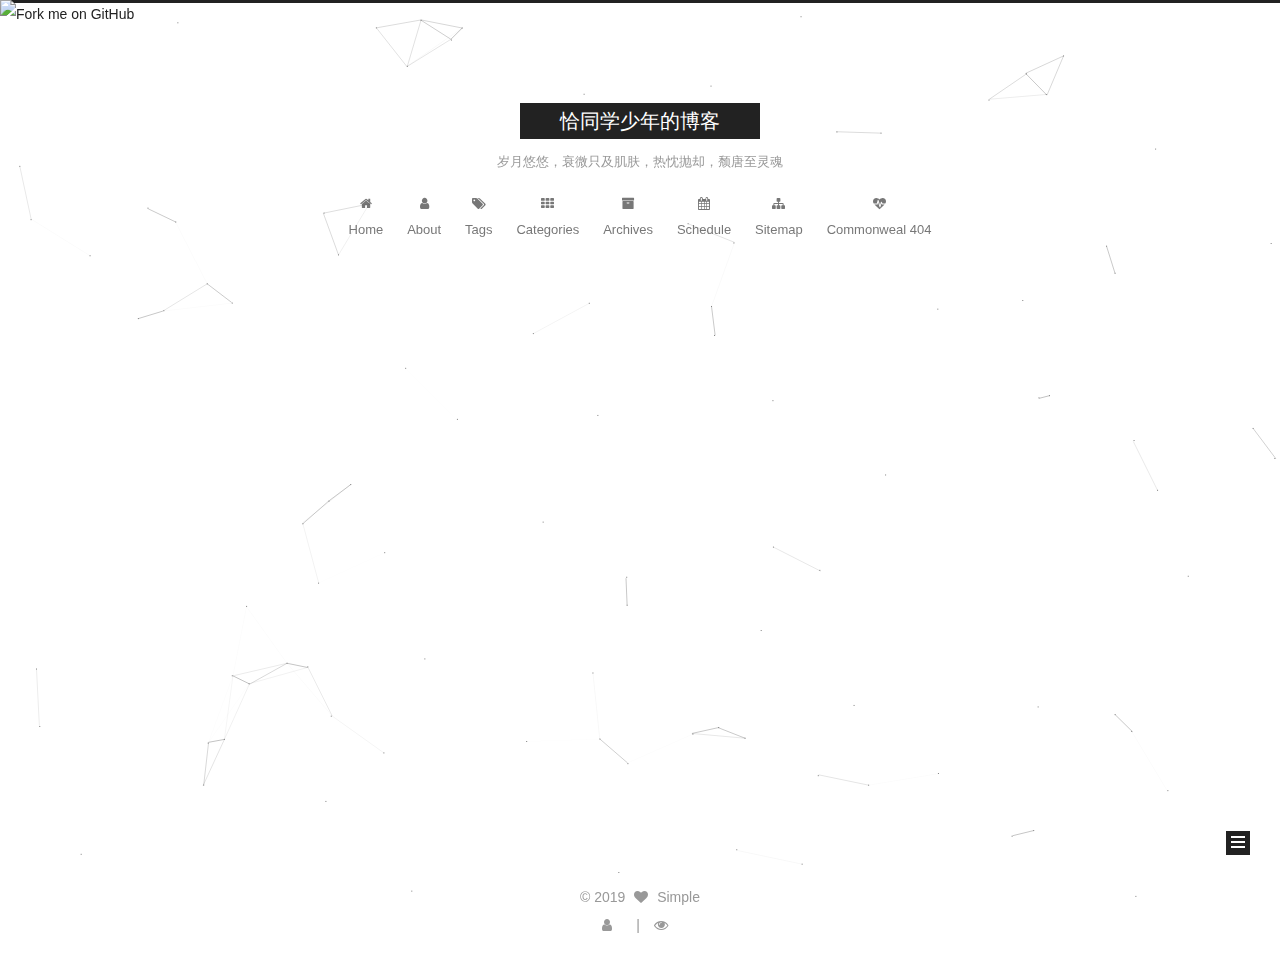
==== commit 3e972705: "Site updated: 2019-01-02 15:26:14" ====
--- a/archives/index.html
+++ b/archives/index.html
@@ -482,7 +482,7 @@
 
     <footer id="footer" class="footer">
       <div class="footer-inner">
-        <div class="copyright">&copy; <span itemprop="copyrightYear">2018</span>
+        <div class="copyright">&copy; <span itemprop="copyrightYear">2019</span>
   <span class="with-love" id="animate">
     <i class="fa fa-heart"></i>
   </span>
--- a/css/main.css
+++ b/css/main.css
@@ -1844,7 +1844,7 @@
   width: 4px;
   height: 4px;
   border-radius: 50%;
-  background: #bafb42;
+  background: #58b45c;
 }
 .links-of-blogroll {
   font-size: 13px;
